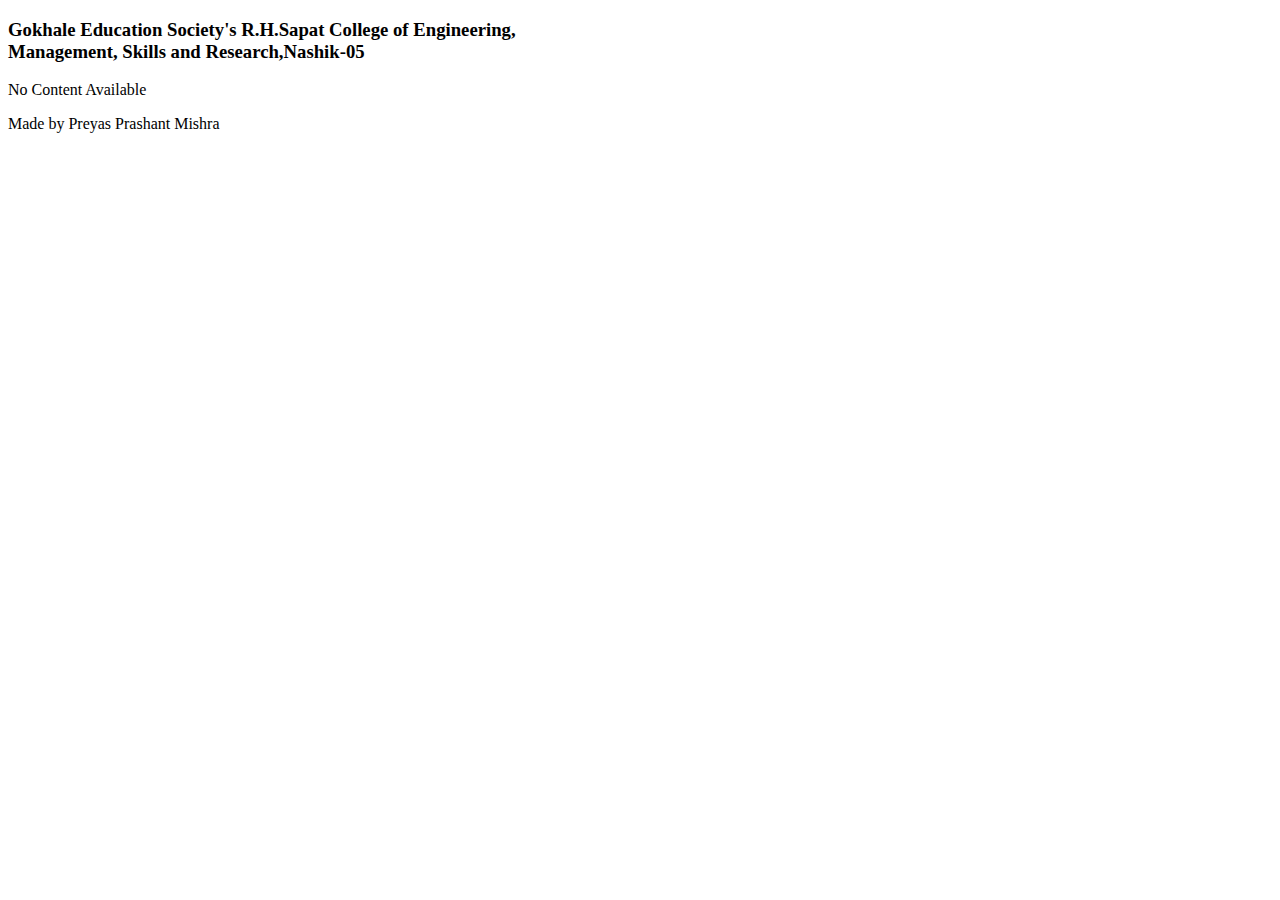
==== daa.html @ 5178bae9 "Add files via upload" ====
<!DOCTYPE html>
<html lang="en">
<head>
    <meta charset="UTF-8">
    <meta http-equiv="X-UA-Compatible" content="IE=edge">
    <meta name="viewport" content="width=device-width, initial-scale=1.0">
    <title>DAA</title>
</head>
<body>
    <header>
        <h3>Gokhale Education Society's R.H.Sapat College of Engineering,<br> Management, Skills and Research,Nashik-05</h3>
    </header>
    <p>No Content Available</p>
    <footer>Made by Preyas Prashant Mishra</footer>
</body>
</html>
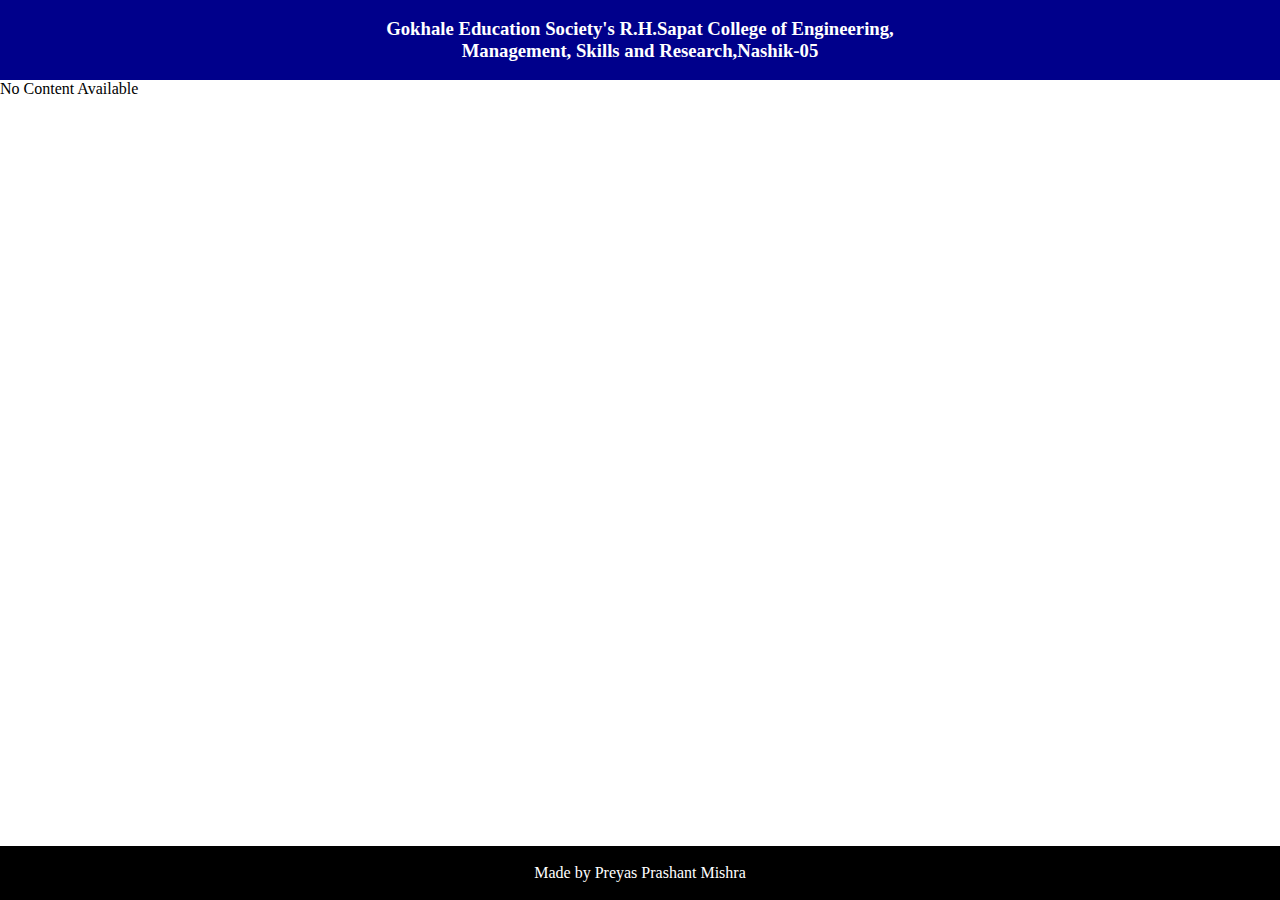
==== commit 8b095bb1: "Update daa.html" ====
--- a/daa.html
+++ b/daa.html
@@ -5,6 +5,7 @@
     <meta http-equiv="X-UA-Compatible" content="IE=edge">
     <meta name="viewport" content="width=device-width, initial-scale=1.0">
     <title>DAA</title>
+    <link rel="stylesheet" href="style.css">
 </head>
 <body>
     <header>
@@ -13,4 +14,4 @@
     <p>No Content Available</p>
     <footer>Made by Preyas Prashant Mishra</footer>
 </body>
-</html>+</html>
--- a/style.css
+++ b/style.css
@@ -0,0 +1,88 @@
+*{
+    margin: 0;
+    padding:0;
+    box-sizing: border-box;
+}
+body{
+    display: flex;
+    flex-direction: column;
+    height: 100vh;
+}
+header{
+    padding: 2vh;
+    background-color: darkblue;
+    color: white;
+    text-align: center;
+}
+footer{
+    padding: 2vh;
+    margin-top: auto;
+    background-color: black;
+    color: white;
+    text-align: center;
+
+}
+#subject{
+    margin-top: 20px;
+    font-size: 40px;
+    text-align: center;
+}
+.Button{
+    background-color: black;
+    color: white;
+    font-size: 20px;
+    /* display:flex;
+    flex-direction: column; */
+}
+#Button1{
+    margin: 10px;
+    padding: 10px;
+    
+}
+#Button2{
+    margin:10px;
+    padding: 10px 25px 10px 25px;
+    
+}
+
+#Button3{
+    margin:10px;
+    padding: 10px 12px;
+}
+#Button4{
+    margin:10px;
+    padding: 10px 20px;
+}
+#Button5{
+    margin:10px;
+    padding: 10px 18px;
+    
+}
+
+#List{
+    margin:auto;
+    display: flex;
+    flex-direction: column;
+    align-content: center;
+    padding: 30px 100px 30px 100px;
+    border:2px solid blue;
+    border-radius: 5px;
+}
+
+.ButtonES{
+    background-color:black ;
+    color: white;
+    padding: 8px;
+    margin:3px;
+    font-size: 20px
+}
+#title{
+    text-align: center;
+    margin: 10px;
+}
+#Esiot{
+    margin:20px;
+    display: flex;
+    flex-direction: column;
+    
+}
